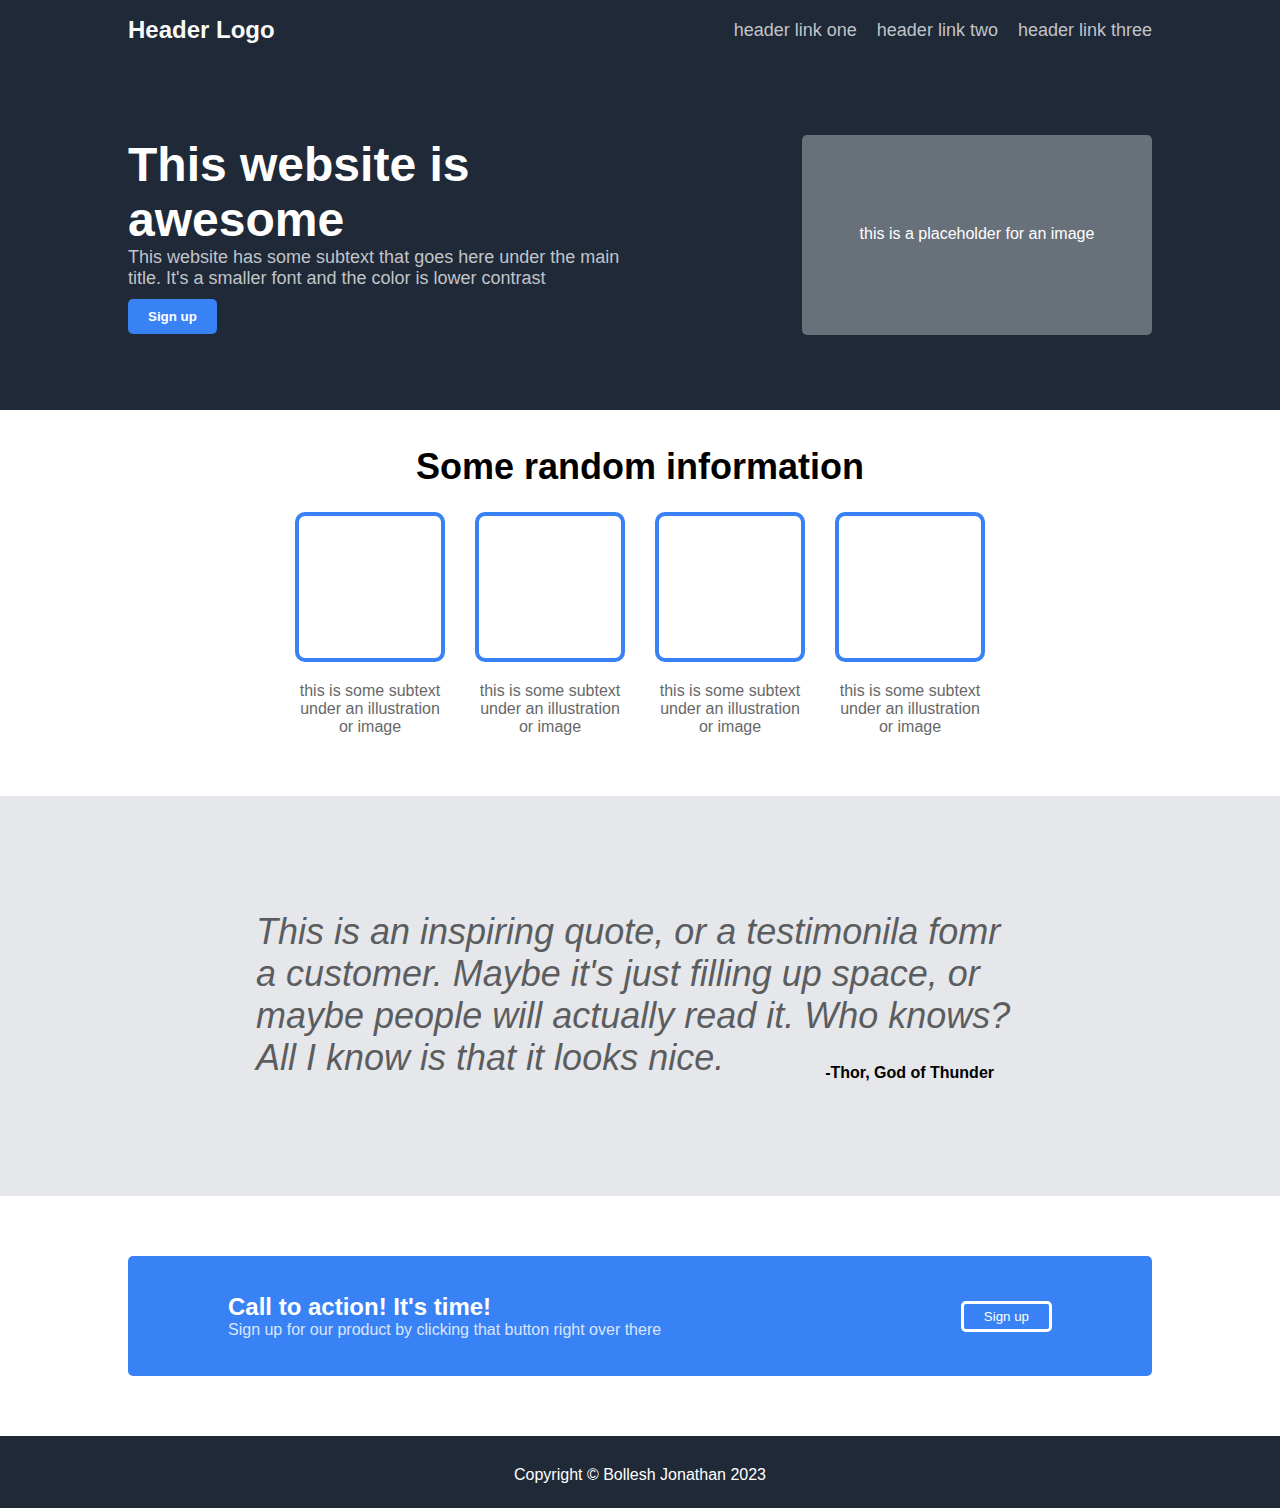
==== index.html @ 321dc71b "Finished wesbite" ====
<!DOCTYPE html>
<html lang="en">
<head>
    <meta charset="UTF-8">
    <meta name="viewport" content="width=>, initial-scale=1.0">
    <link rel="stylesheet" href="style.css">
    <title>Odin Landing Page</title>
</head>
<body>
    <div class="header">
        <div class="logo">Header Logo</div>
        <ul class="header-links">
            <a href="#"><li>header link one</li></a>
            <a href="#"><li>header link two</li></a>
            <a href="#"><li>header link three</li></a>
        </ul>
    </div>

    <div class="title-box">
        <div class="title-text">
            <div class="title">This website is awesome</div>
            <div class="title-subtext">This website has some subtext that goes here under the main title. It's a smaller font and the color is lower contrast</div>
            <button class="signup0">Sign up</button>
        </div>
        <div class="image">
            <p>this is a placeholder for an image</p>
        </div>
    </div>

    <div class="info">
        <div class="info-heading">Some random information</div>
        <div class="boxes">
            <div class="box1">
                <div class="box"></div>
                <div class="subtext">this is some subtext under an illustration or image</div>
            </div>
            <div class="box2">
                <div class="box"></div>
                <div class="subtext">this is some subtext under an illustration or image</div>
            </div>
            <div class="box3">
                <div class="box"></div>
                <div class="subtext">this is some subtext under an illustration or image</div>
            </div>
            <div class="box4">
                <div class="box"></div>
                <div class="subtext">this is some subtext under an illustration or image</div>
            </div>
        </div>
    </div>

    <div class="quote-box">
        <div class="quote">
            This is an inspiring quote, or a testimonila fomr a customer. Maybe it's just filling up space, or maybe people will actually read it. Who knows? All I know is that it looks nice.
        </div>
        <div class="epigraphist">-Thor, God of Thunder</div>
    </div>

    <div class="signup-box">
        <div class="signup-text">
            <div class="signup-title">Call to action! It's time!</div>
            <div class="signup-subtext">Sign up for our product by clicking that button right over there</div>
        </div>
        <button class="signup1">Sign up</button>
    </div>

    <div class="footer">Copyright &copy; Bollesh Jonathan 2023</div>
</body>
</html>
---- style.css ----
* {
    list-style-type: none;
    box-sizing: border-box;
    margin: 0;
    font-family: sans-serif;
}

.header{
    background-color: #1f2937;
    color: white;
    display: flex;
    justify-content: space-between;
    align-items: center;
    height: 60px;
}

.logo{
    font-size: 24px;
    color: #f9faf8;
    font-weight: 900;
    padding-left: 10%;
}

a{
    color: #c1c4c9;
    font-size: 18px;
    text-decoration: none;
}

ul{
    display: flex;
    gap: 20px;
    padding-right: 10%;
}

.title-box{
    background-color: #1f2937;
    display: flex;
    justify-content: space-between;
    align-items: center;
    height: 350px;
    color: white;
}

.title-text{
    padding-left: 10%; 
    flex-basis: 50%;
}

.title{
    font-size: 48px;
    font-weight: 800;
}

.title-subtext{
    font-size: 18px;
    color: #c1c4c9;
}

.signup0{
    background-color: #3882f6;
    color: white;
    font-weight: 900;
    border-radius: 5px;
    border: none;
    padding: 10px 20px;
    margin-top: 10px;
}

.image{
    margin-right: 10%;
    background-color: rgb(104, 113, 122);
    height: 200px;
    width: 350px;
    border-radius: 5px;
    text-align: center;
    padding-top: 90px;
}

.info{
    margin: 36px;
    margin-bottom: 60px;
    display: flex;
    flex-direction: column;
    align-items: center;
    gap: 24px;
}

.info-heading{
    font-size: 36px;
    font-weight: 800;
}

.boxes{
    display: flex;
    justify-content: center;
    gap: 30px;
    color: rgb(104, 104, 104);
    text-align: center;
}

.box1, .box2, .box3, .box4{
    flex-basis: 150px;
}

.box{
    height: 150px;
    width: 150px;
    border: solid 4px #3882f6;
    border-radius: 10px;
    margin-bottom: 20px;
}

.quote-box{
    padding: 0 20%;
    background-color: #e5e7eb;
    height: 400px;
    display: flex;
    flex-direction: column;
    justify-content: center;
}

.quote{
    font-size: 36px;
    font-style: italic;
    font-weight: lighter;
    opacity: 60%;
}

.epigraphist{
    text-align: right;
    font-weight: 900;
    margin-top: -15px;
    margin-right: 30px;
}

.signup-box{
    background-color: #3882f6;
    color: white;
    display: flex;
    margin: 60px 10%;
    height: 120px;
    align-items: center;
    border-radius: 5px;
    justify-content: space-between;
    padding: 0 100px;
}

.signup-title{
    font-size: 24px;
    font-weight: 800;
}

.signup-subtext{
    opacity: 80%;
}

.signup1{
    background-color: #3882f6;
    color: white;
    border: solid white;
    border-radius: 5px;
    padding: 5px 20px;
}

.footer{
    background: #1f2937;
    color: white;
    height: 72px;
    text-align: center;
    padding-top: 30px;
}
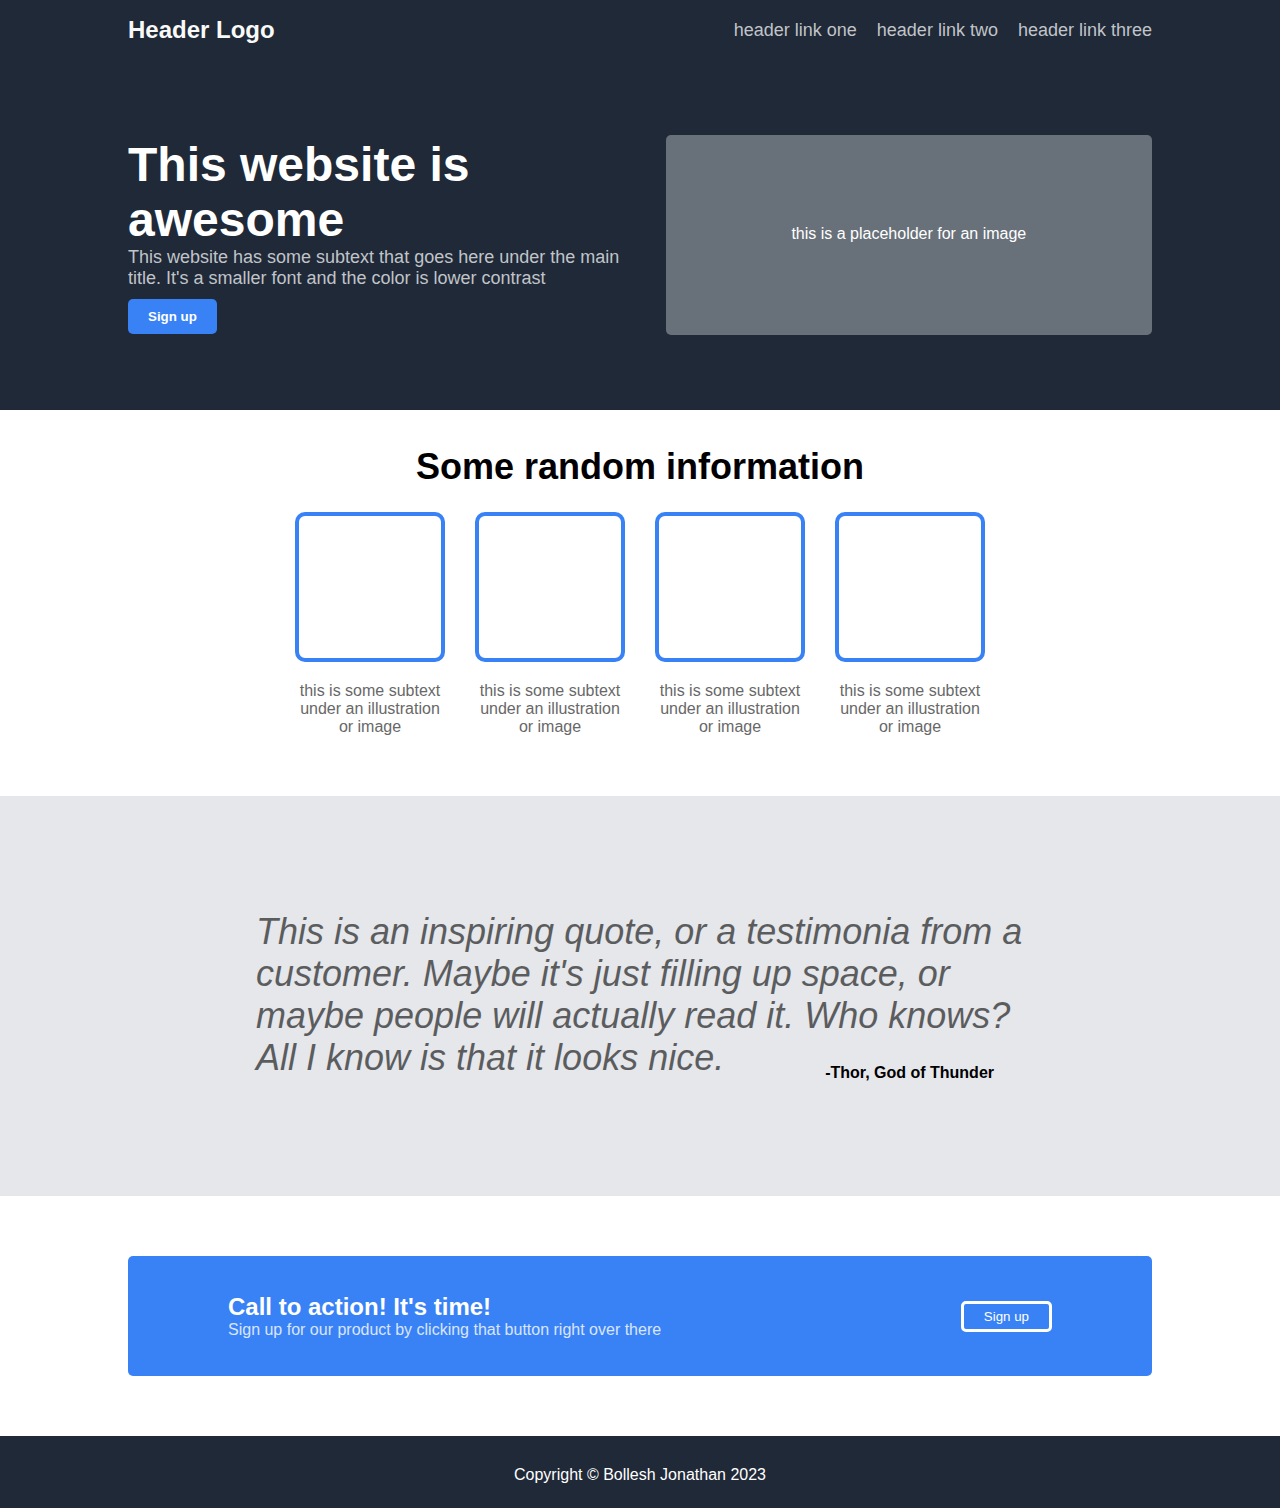
==== commit aba60270: "Edited typos" ====
--- a/index.html
+++ b/index.html
@@ -51,7 +51,7 @@
 
     <div class="quote-box">
         <div class="quote">
-            This is an inspiring quote, or a testimonila fomr a customer. Maybe it's just filling up space, or maybe people will actually read it. Who knows? All I know is that it looks nice.
+            This is an inspiring quote, or a testimonia from a customer. Maybe it's just filling up space, or maybe people will actually read it. Who knows? All I know is that it looks nice.
         </div>
         <div class="epigraphist">-Thor, God of Thunder</div>
     </div>
--- a/style.css
+++ b/style.css
@@ -71,7 +71,7 @@
     margin-right: 10%;
     background-color: rgb(104, 113, 122);
     height: 200px;
-    width: 350px;
+    width: 38%;
     border-radius: 5px;
     text-align: center;
     padding-top: 90px;
